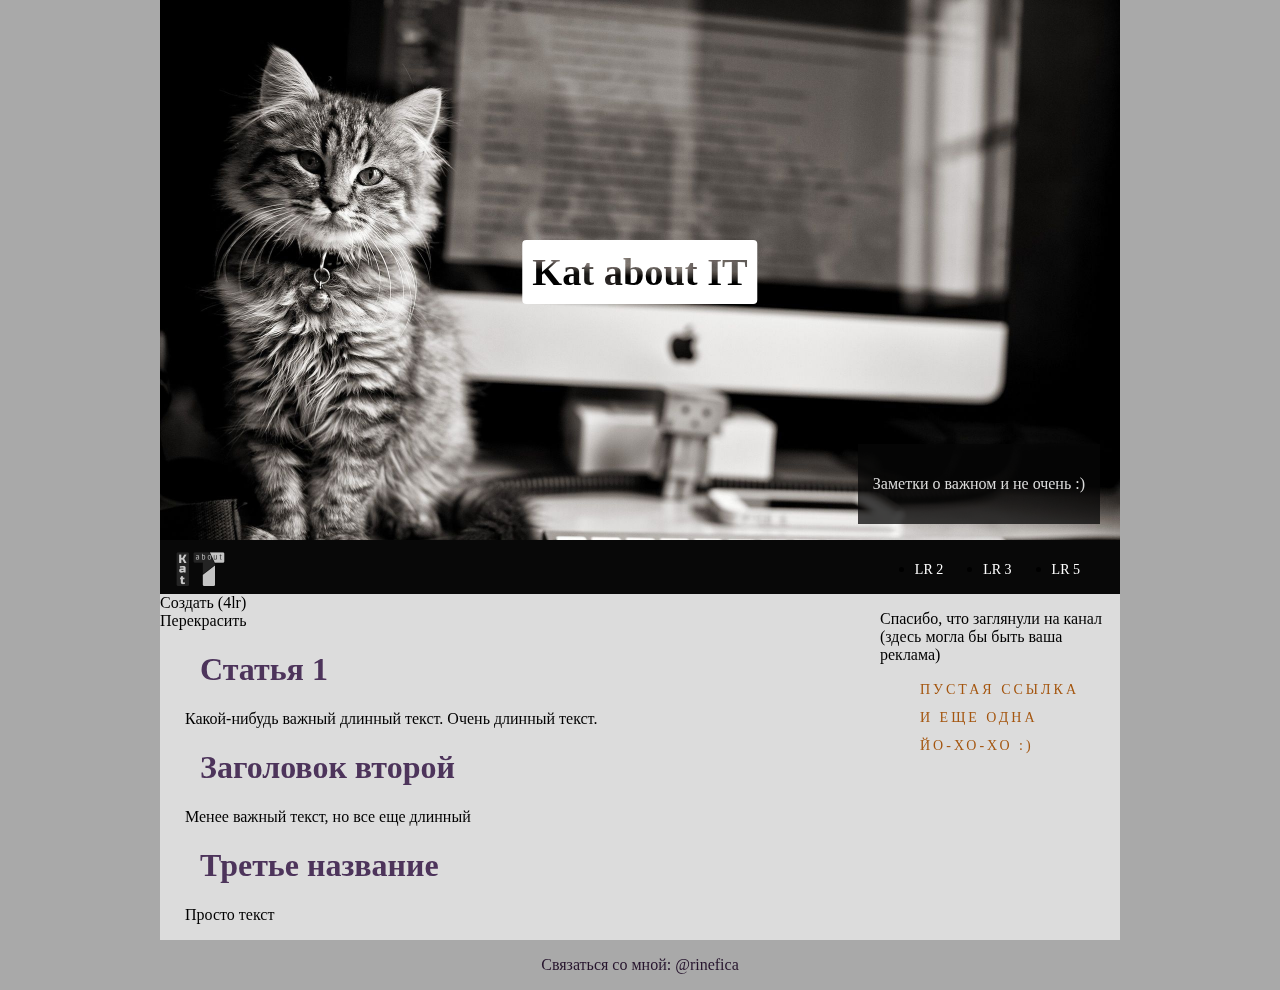
==== index.html @ b8a984dd "mv index to root" ====
<!DOCTYPE html>
<html lang="en">
<head>
    <meta charset="UTF-8">
    <title>My site</title>
    <link rel="stylesheet" href="1lr/main.css"/>
    <script type="text/javascript" src="4lr/main.js"></script>
</head>
<body>

<header>
    <div id="header_back">
        <img id="header_back_img" src="/src/1lr/header.jpg">
        <h1>Kat about IT</h1>
        <div id="header_text_back">
            <p>Заметки о важном и не очень :)</p>
        </div>

    </div>

    <nav id="menu">
        <img id="icon" src="/src/1lr/icon.png">
        <ul>
            <li><a href="2lr/picture.html">lr 2</a></li>
            <li><a href="3lr/flexbox.html">LR 3</a></li>
            <li><a href="5lr/menu.html">LR 5</a></li>
        </ul>
    </nav>
</header>

<div class="main">

    <div class="content">

        <div class="button4lr" onclick="showSomePhrase()">Создать (4lr)</div>
        <div class="recolor4lr" onclick="recolor()">Перекрасить</div>
        <article>
            <h1 class="title">Статья 1</h1>
            <p class="text">Какой-нибудь важный длинный текст. Очень длинный текст.</p>
        </article>

        <article>
            <h1 class="title">Заголовок второй</h1>
            <p class="text">Менее важный текст, но все еще длинный</p>
        </article>

        <article>
            <h1 class="title"> Третье название</h1>
            <p class="text">Просто текст</p>
        </article>
    </div>

    <div class="sidebar">
        <aside>
            <p>Спасибо, что заглянули на канал (здесь могла бы быть ваша реклама)</p>
            <ul class="menu">
                <li><a href="#">Пустая ссылка</a></li>
                <li><a href="#">И еще одна</a></li>
                <li><a href="#">Йо-хо-хо :)</a></li>
            </ul>

            <ol id="4lr"></ol>
        </aside>
    </div>
</div>

<footer>
    <p>Связаться со мной: @rinefica</p>
</footer>

</body>
</html>
---- 1lr/main.css ----
body {
    background: darkgrey;
    margin: 0;
}

header {
    width: 75%;
    margin: 0 auto;
    background: #080808;
}

#header_back {
    position: relative;
}

#header_back_img {
    width: 100%;
}

#icon {
    height: 50px;
    width: 50px;
}

#header_text_back {
    background: rgba(7, 7, 7, 0.75);
    position: absolute;
    bottom: 20px;
    right: 20px;
    padding: 15px;
}

header h1 {
    background-color: white;
    color: black;
    font-size: 3vw;
    font-weight: bold;
    margin: 0 auto;
    padding: 10px;
    text-align: center;
    position: absolute;
    top: 50%;
    left: 50%;
    transform: translate(-50%, -50%);
    mix-blend-mode: screen;
    border-radius: 4px;
}

header p {
    color: #DBDBDB;
}

header a {
    color: white;
}

#menu {
    display: flex;
}
#menu ul {
    display: flex;
    margin-left: auto;
}
#menu li a {
    text-transform: uppercase;
    text-decoration: none;
    font-size: 14px;
}
#menu li {
    margin-right: 40px;
}
#icon {
    margin-left: 15px;
}

.main {
    width: 75%;
    margin: 0 auto;
    background: rgb(220, 220, 220);
    display: flex;
}

.content {
    flex: 3;
}

.sidebar {
    flex: 1;
}

.title {
    margin-left: 40px;
    color: rgb(77, 52, 91);
}

.text {
    margin-left: 25px;
}

.menu {
    list-style-type: none;
    margin-left: auto;
}
.sidebar li a {
    text-transform: uppercase;
    text-decoration: none;
    font-size: 14px;
    letter-spacing: 3px;
    color: rgb(164, 85, 14);
}

.sidebar li {
    margin-top: 10px;
}

footer p {
    text-align: center;
    color: #26142d;
}

.class1 {
    background: lavender;
}

.class2 {
    background: linen;
}
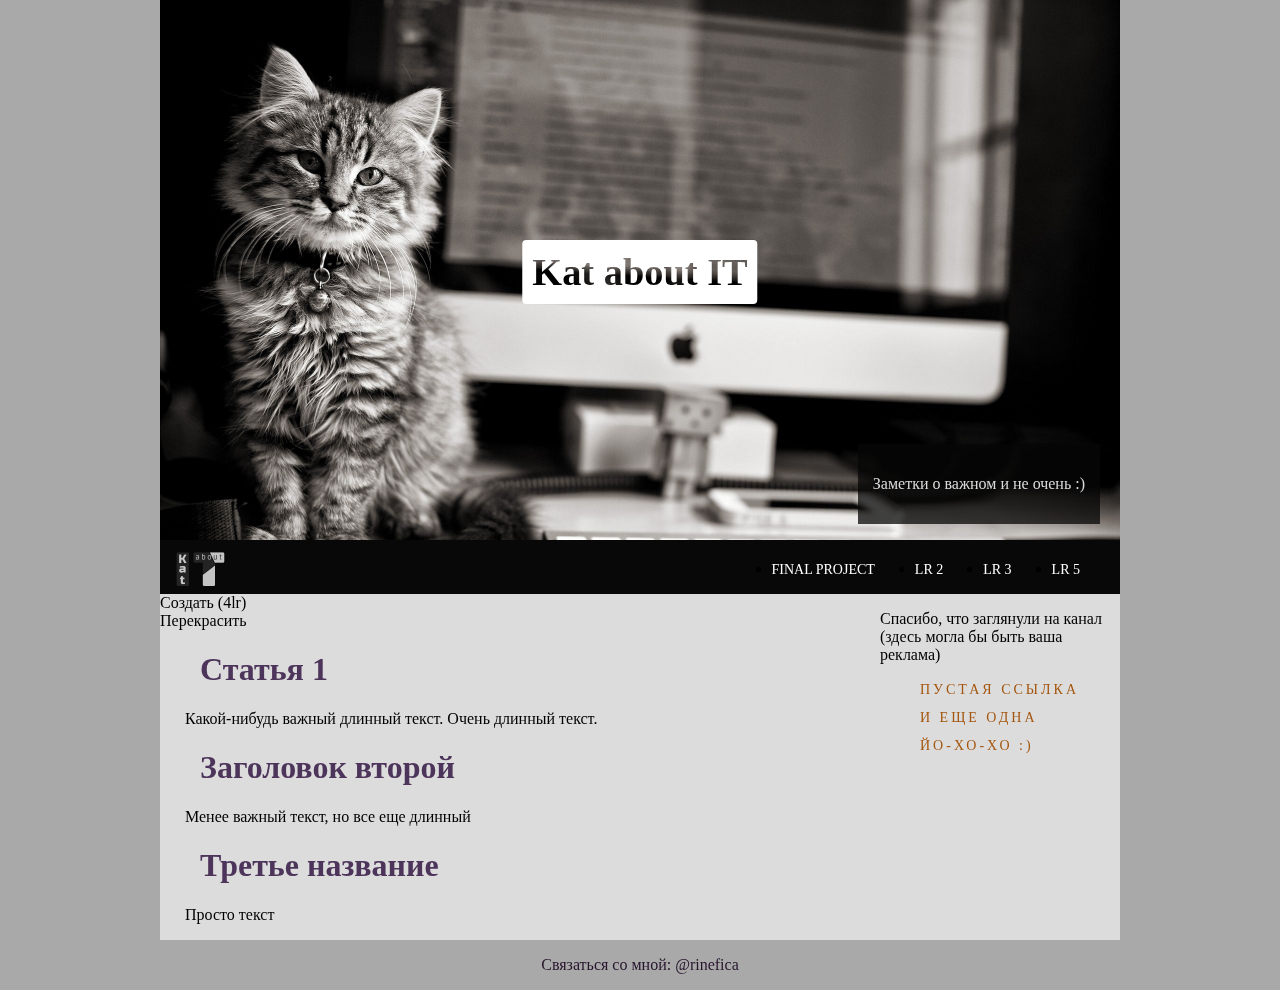
==== commit d88ebf16: "game" ====
--- a/index.html
+++ b/index.html
@@ -10,7 +10,7 @@
 
 <header>
     <div id="header_back">
-        <img id="header_back_img" src="/src/1lr/header.jpg">
+        <img id="header_back_img" src="./src/1lr/header.jpg">
         <h1>Kat about IT</h1>
         <div id="header_text_back">
             <p>Заметки о важном и не очень :)</p>
@@ -19,8 +19,9 @@
     </div>
 
     <nav id="menu">
-        <img id="icon" src="/src/1lr/icon.png">
+        <img id="icon" src="./src/1lr/icon.png">
         <ul>
+            <li><a href="final/game.html">FINAl project</a></li>
             <li><a href="2lr/picture.html">lr 2</a></li>
             <li><a href="3lr/flexbox.html">LR 3</a></li>
             <li><a href="5lr/menu.html">LR 5</a></li>
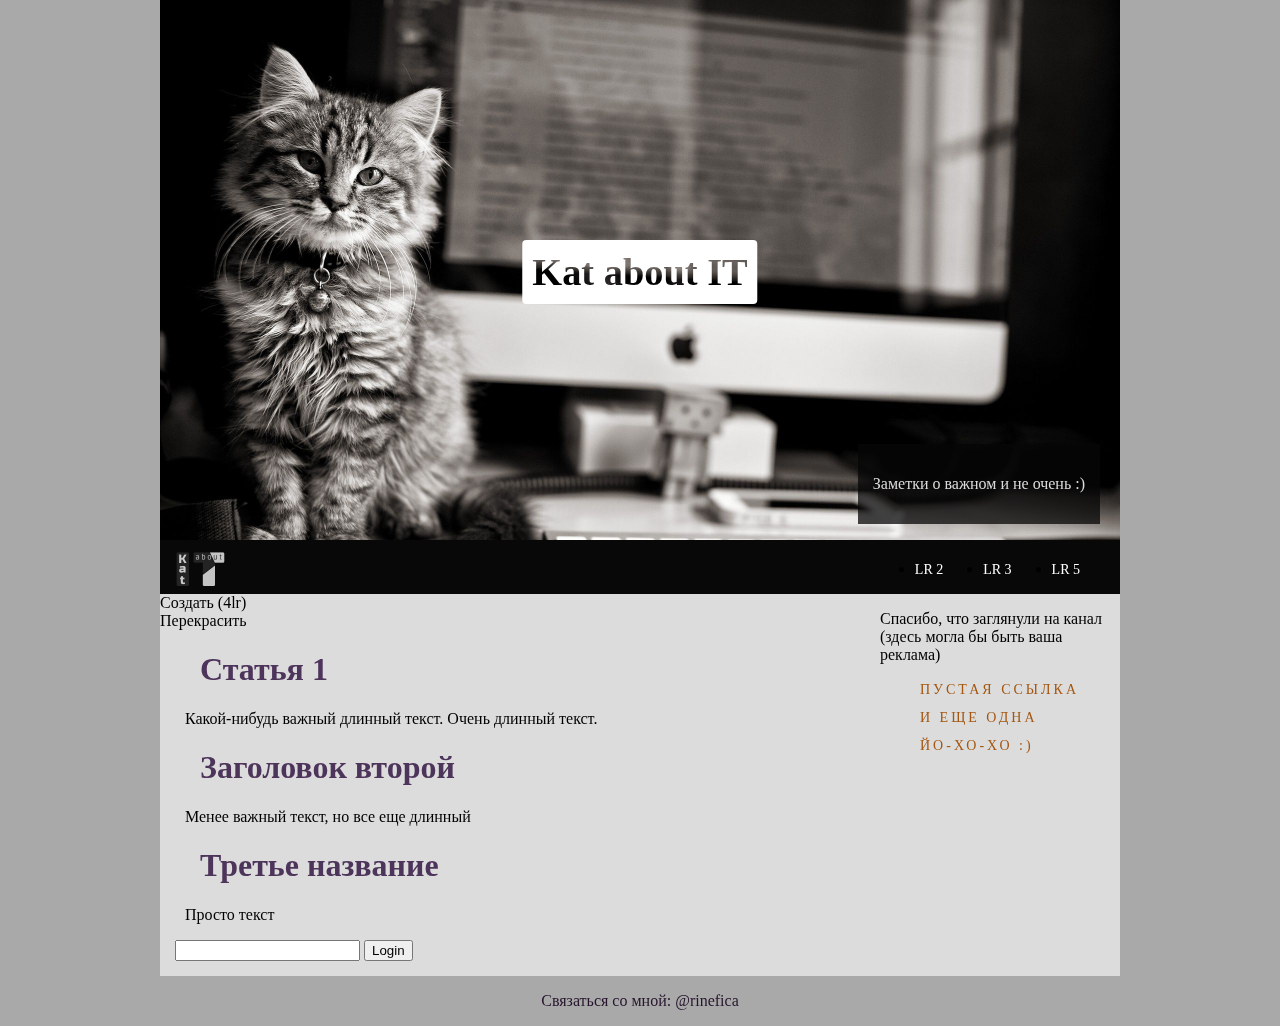
==== commit 5d0cfe18: "add 3 level" ====
--- a/index.html
+++ b/index.html
@@ -4,7 +4,13 @@
     <meta charset="UTF-8">
     <title>My site</title>
     <link rel="stylesheet" href="1lr/main.css"/>
+    <link rel="stylesheet" href="final/game.css"/>
     <script type="text/javascript" src="4lr/main.js"></script>
+    <script type="text/javascript" src="final/game.js"></script>
+    <script type="text/javascript" src="final/level1.js"></script>
+    <script type="text/javascript" src="final/level2.js"></script>
+    <script type="text/javascript" src="final/level3.js"></script>
+    <script type="text/javascript" src="final/timer.js"></script>
 </head>
 <body>
 
@@ -21,7 +27,6 @@
     <nav id="menu">
         <img id="icon" src="./src/1lr/icon.png">
         <ul>
-            <li><a href="final/game.html">FINAl project</a></li>
             <li><a href="2lr/picture.html">lr 2</a></li>
             <li><a href="3lr/flexbox.html">LR 3</a></li>
             <li><a href="5lr/menu.html">LR 5</a></li>
@@ -49,6 +54,62 @@
             <h1 class="title"> Третье название</h1>
             <p class="text">Просто текст</p>
         </article>
+
+        <section id="sectionGame">
+            <div id="loginForm">
+                <input id="auth"> <button onclick="saveUser()">Login</button>
+            </div>
+
+            <div id="game">
+                <div class="changeTheme">
+                    <p>Цветовая палитра фигур: </p>
+                    <div id="firstTheme" onclick="changeTheme(1)"></div>
+                    <div id="secondTheme" onclick="changeTheme(2)"></div>
+                </div>
+                <div class="mainInfo">
+                    <p id="level">Уровень: -</p>
+                    <p id="scores">Очки: -</p>
+                </div>
+                <button id="changeLevel" onclick="changeLevel()">Начать игру</button>
+
+                <div id="level1">
+                    <p class="question">Выберите, где слово и цвет его написания совпадают </p>
+                    <p id="currentNumber"></p>
+                    <div class="variants">
+                        <div class="variant" id="var0" onclick="changeVariants(0)">
+                            <p></p>
+                        </div>
+                        <div class="variant" id="var1" onclick="changeVariants(1)">
+                            <p></p>
+                        </div>
+                        <div class="variant" id="var2" onclick="changeVariants(2)">
+                            <p></p>
+                        </div>
+                    </div>
+                </div>
+
+                <div id="level2">
+
+                    <p id="tryLevel2">Вопросов осталось: </p>
+                    <p id="task">За три секунды найдите красный треугольник</p>
+                    <p id="time">Секунд осталось: </p>
+
+                    <div class="variants" id="variants2">
+                    </div>
+                </div>
+
+                <div id="level3">
+                    <p onclick="prepareLevel3()">Найдите все <span id="taskLevel3"></span> фигуры в области</p>
+
+                    <div id="placeFig"></div>
+                </div>
+
+            </div>
+
+            <div id="results">
+                <p>Результаты:</p>
+            </div>
+        </section>
     </div>
 
     <div class="sidebar">
--- a/final/game.css
+++ b/final/game.css
@@ -0,0 +1,94 @@
+#sectionGame {
+    margin: 15px;
+}
+
+#level1 {
+    display: none;
+}
+
+.variants {
+    display: flex;
+    height: 150px;
+}
+
+.variant {
+    width: 150px;
+    text-align: center;
+}
+
+.triangle {
+    margin: 20px;
+    width: 70px;
+    height: 70px;
+    clip-path: polygon(50% 0, 100% 100%, 0 100%);
+}
+
+.square {
+    margin: 20px;
+    width: 70px;
+    height: 70px;
+}
+
+.circle {
+    margin: 20px;
+    width: 70px;
+    height: 70px;
+    border-radius: 50%;
+}
+
+#placeFig {
+    position: relative;
+    width: 450px;
+    height: 450px;
+    border: 1px solid black;
+    background: #f1f1f1;
+}
+
+.triangleL3 {
+    position: absolute;
+    width: 40px;
+    height: 40px;
+    clip-path: polygon(50% 0, 100% 100%, 0 100%);
+    border: 1px solid white;
+}
+
+.squareL3 {
+    position: absolute;
+    width: 40px;
+    height: 40px;
+    border: 1px solid white;
+}
+
+.circleL3 {
+    position: absolute;
+    width: 40px;
+    height: 40px;
+    border-radius: 50%;
+    border: 1px solid white;
+}
+
+
+.changeTheme {
+    display: flex;
+    align-items: center;
+    justify-content: center;
+}
+
+#firstTheme {
+    margin: 5px;
+    width: 20px;
+    height: 20px;
+    background: rgba(7, 7, 7, 0.75);
+    border: 1px solid red;
+}
+
+#secondTheme {
+    margin: 5px;
+    width: 20px;
+    height: 20px;
+    background: pink;
+}
+
+#game, #results, #level2, #level3 {
+    display: none;
+}